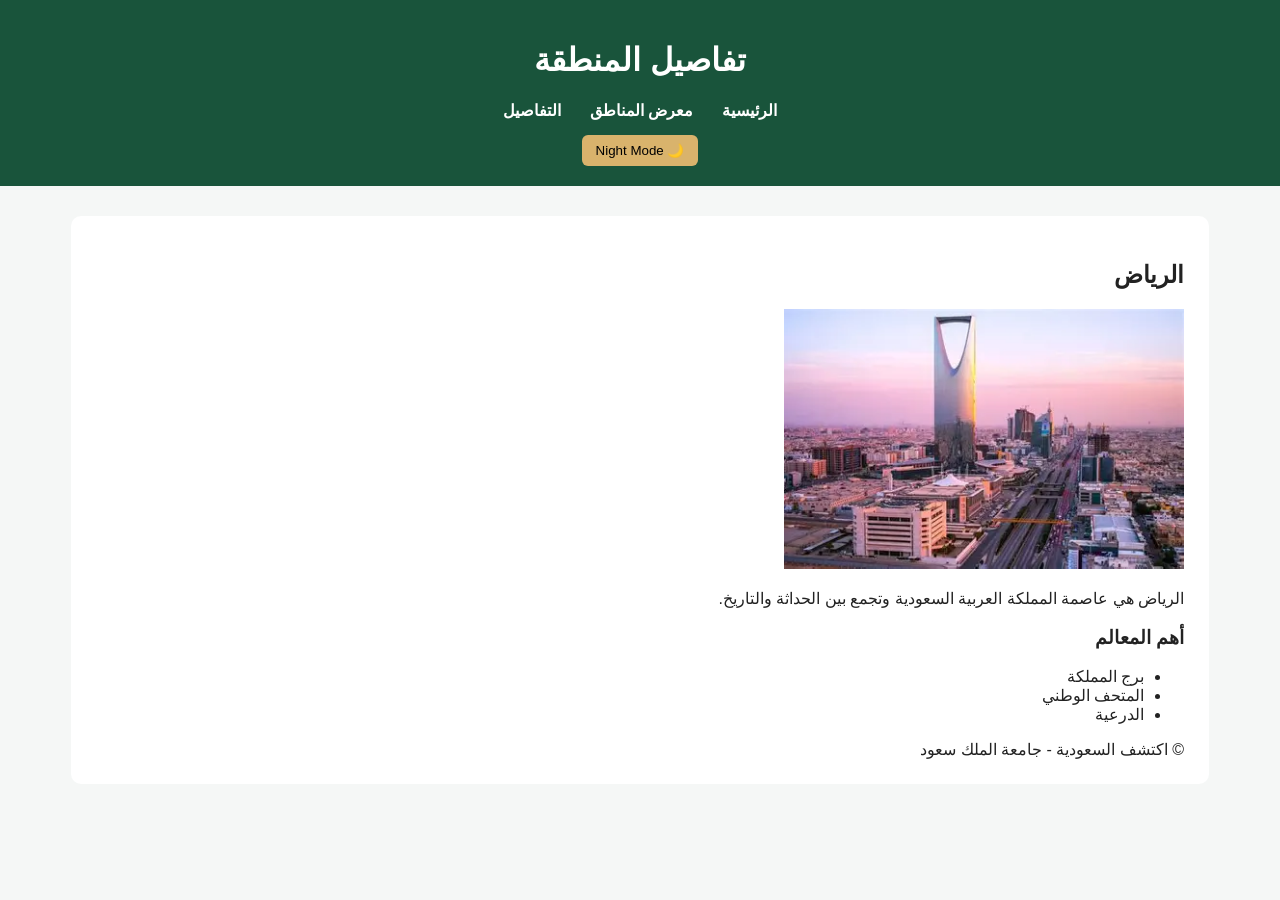
==== details.html @ 651c9210 "Add footer with copyright information" ====
<!DOCTYPE html>
<html lang="ar">
<head>
    <meta charset="UTF-8">
    <title>تفاصيل المنطقة</title>
    <link rel="stylesheet" href="css/style.css">
</head>

<body>

<header>
    <h1>تفاصيل المنطقة</h1>

    <nav>
        <a href="index.html">الرئيسية</a>
        <a href="regions.html">معرض المناطق</a>
        <a href="details.html">التفاصيل</a>
    </nav>

    <button onclick="toggleMode()">🌙 Night Mode</button>
</header>

<main>
    <section id="place-details">
        <h2 id="place-name">اسم المنطقة</h2>

        <img id="place-image" src="" alt="صورة المنطقة" width="400">

        <p id="place-description"></p>

        <h3>أهم المعالم</h3>
        <ul id="place-landmarks"></ul>
    </section>
    <footer>
    © اكتشف السعودية - جامعة الملك سعود
</footer>
</main>

<script src="js/script.js"></script>

</body>
</html>
---- css/style.css ----
body {
  margin: 0;
  font-family: Arial, sans-serif;
  direction: rtl;
  background-color: #f5f7f6;
  color: #222;
}

header {
  background-color: #19543b;
  color: white;
  padding: 20px;
  text-align: center;
}

nav {
  margin: 15px 0;
}

nav a {
  color: white;
  text-decoration: none;
  margin: 0 12px;
  font-weight: bold;
}

button {
  padding: 8px 14px;
  border: none;
  border-radius: 6px;
  background-color: #d9b36c;
  cursor: pointer;
}

main {
  width: 85%;
  margin: 30px auto;
  background-color: white;
  padding: 25px;
  border-radius: 10px;
}

.dark-mode {
  background-color: #121212;
  color: white;
}

.dark-mode main {
  background-color: #1f2937;
}

.dark-mode header {
  background-color: #0f3b2a;
}
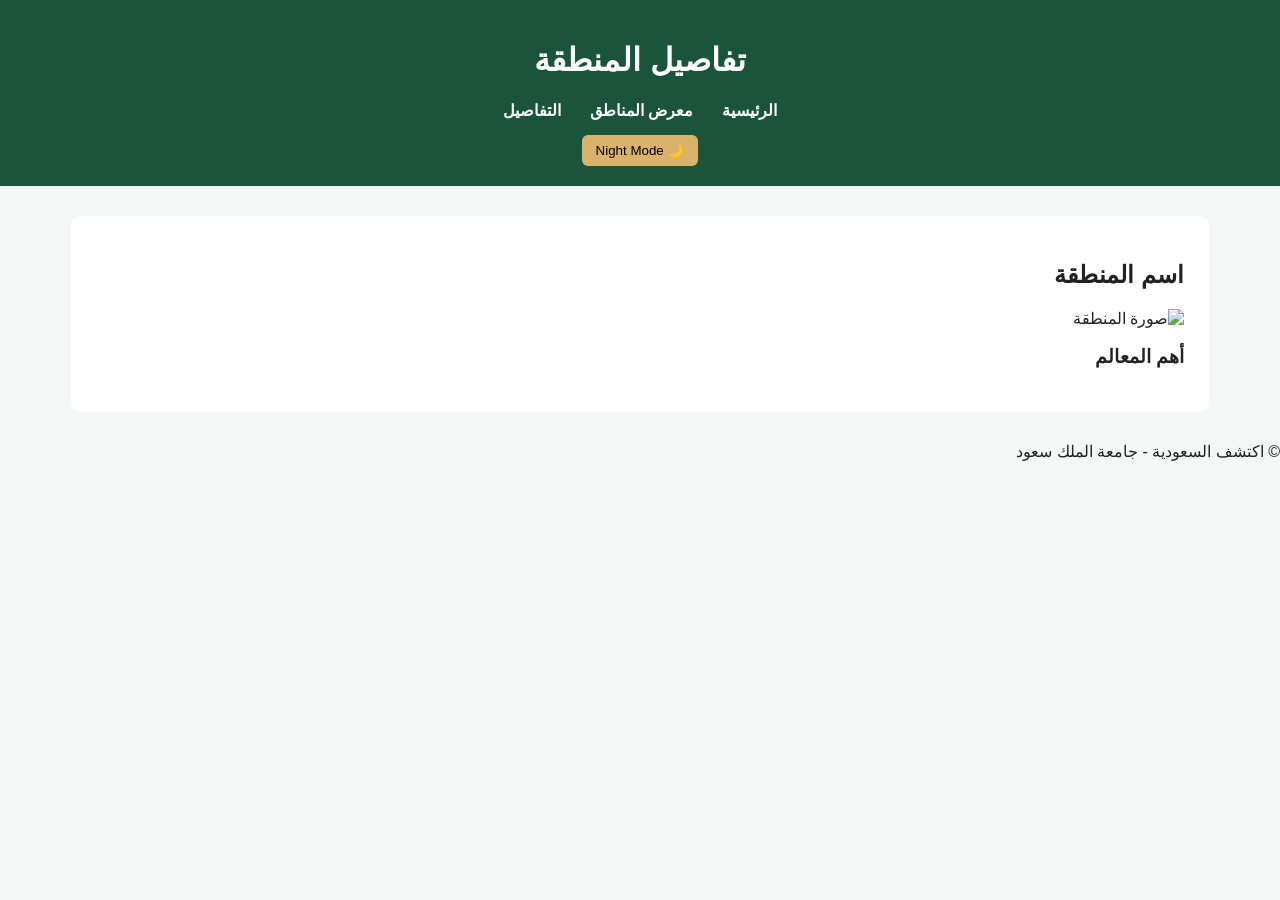
==== commit f5af1d77: "Update details.html navigation and footer structure" ====
--- a/details.html
+++ b/details.html
@@ -14,7 +14,7 @@
     <nav>
         <a href="index.html">الرئيسية</a>
         <a href="regions.html">معرض المناطق</a>
-        <a href="details.html">التفاصيل</a>
+        <a href="#">التفاصيل</a>
     </nav>
 
     <button onclick="toggleMode()">🌙 Night Mode</button>
@@ -31,10 +31,11 @@
         <h3>أهم المعالم</h3>
         <ul id="place-landmarks"></ul>
     </section>
-    <footer>
+</main>
+
+<footer>
     © اكتشف السعودية - جامعة الملك سعود
 </footer>
-</main>
 
 <script src="js/script.js"></script>
 
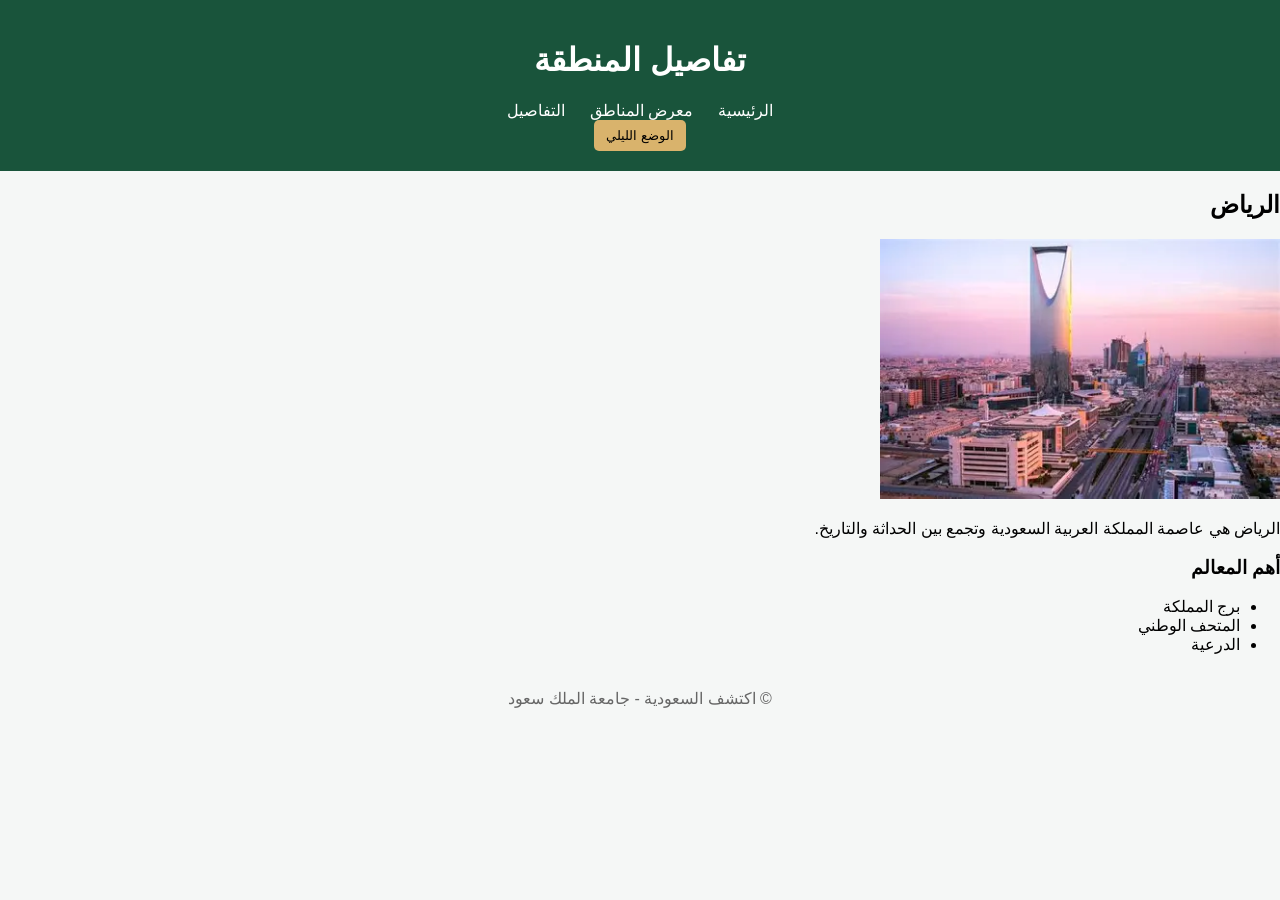
==== commit c59f4238: "Change button text to Arabic for night mode" ====
--- a/details.html
+++ b/details.html
@@ -17,7 +17,7 @@
         <a href="#">التفاصيل</a>
     </nav>
 
-    <button onclick="toggleMode()">🌙 Night Mode</button>
+<button class="mode-btn" onclick="toggleMode()">الوضع الليلي</button>
 </header>
 
 <main>
--- a/css/style.css
+++ b/css/style.css
@@ -1,54 +1,133 @@
 body {
-  margin: 0;
-  font-family: Arial, sans-serif;
-  direction: rtl;
-  background-color: #f5f7f6;
-  color: #222;
+    margin: 0;
+    font-family: Arial, sans-serif;
+    direction: rtl;
+    background-color: #f5f7f6;
 }
 
 header {
-  background-color: #19543b;
-  color: white;
-  padding: 20px;
-  text-align: center;
-}
-
-nav {
-  margin: 15px 0;
+    background-color: #19543b;
+    color: white;
+    padding: 20px;
+    text-align: center;
 }
 
 nav a {
-  color: white;
-  text-decoration: none;
-  margin: 0 12px;
-  font-weight: bold;
+    color: white;
+    margin: 10px;
+    text-decoration: none;
 }
 
 button {
-  padding: 8px 14px;
-  border: none;
-  border-radius: 6px;
-  background-color: #d9b36c;
-  cursor: pointer;
+    padding: 8px 12px;
+    background-color: #d9b36c;
+    border: none;
+    cursor: pointer;
+    border-radius: 5px;
 }
 
-main {
-  width: 85%;
-  margin: 30px auto;
-  background-color: white;
-  padding: 25px;
-  border-radius: 10px;
+/* DARK MODE */
+.dark-mode {
+    background-color: #0f172a;
+    color: #ffffff;
 }
 
-.dark-mode {
-  background-color: #121212;
-  color: white;
+.dark-mode header {
+    background-color: #14532d;
 }
 
 .dark-mode main {
-  background-color: #1f2937;
+    background-color: #0f172a;
 }
 
-.dark-mode header {
-  background-color: #0f3b2a;
+.dark-mode .hero-text,
+.dark-mode .hero-box,
+.dark-mode .info-card {
+    background: #1e293b;
+    color: #ffffff;
 }
+
+.dark-mode p {
+    color: #cbd5e1; 
+}
+
+.dark-mode .explore-btn {
+    background-color: #22c55e;
+    color: white;
+}
+
+/* HERO */
+.hero {
+    display: flex;
+    flex-direction: row-reverse;
+    gap: 20px;
+    padding: 20px;
+}
+.hero-text {
+    flex: 1;
+    background: #eee;
+    padding: 20px;
+    border-radius: 10px;
+}
+
+.hero-box {
+    flex: 1;
+    background: #1e5631;
+    color: white;
+    padding: 20px;
+    border-radius: 10px;
+    text-align: center;
+}
+
+.explore-btn {
+    display: inline-block;
+    padding: 10px;
+    background: #1e5631;
+    color: white;
+    border-radius: 8px;
+    text-decoration: none;
+}
+
+/* CARDS */
+.info-cards {
+    display: flex;
+    gap: 15px;
+    padding: 20px;
+}
+
+.info-card {
+    flex: 1;
+    background: #eee;
+    padding: 15px;
+    border-radius: 10px;
+    text-align: center;
+}
+
+/* GALLERY */
+.gallery {
+    display: flex;
+    flex-wrap: wrap;
+    gap: 15px;
+    padding: 20px;
+}
+
+.card {
+    width: 200px;
+    background: #eee;
+    padding: 10px;
+    border-radius: 10px;
+    text-align: center;
+}
+
+.card img {
+    width: 100%;
+    border-radius: 8px;
+}
+
+/* FOOTER */
+footer {
+    text-align: center;
+    padding: 15px;
+    margin-top: 20px;
+    color: #666;
+}
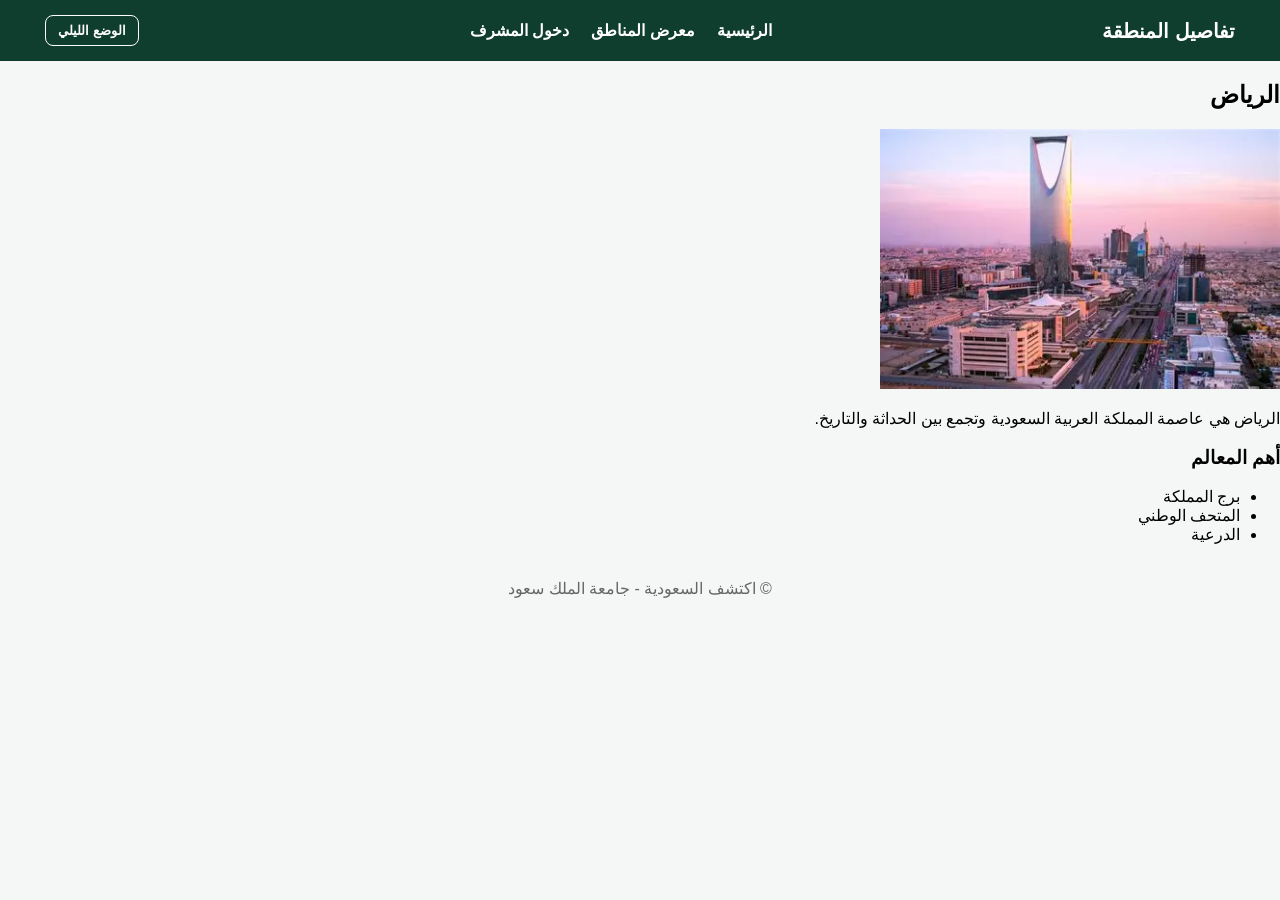
==== commit e2265dff: "Replace details link with admin login link" ====
--- a/details.html
+++ b/details.html
@@ -14,7 +14,7 @@
     <nav>
         <a href="index.html">الرئيسية</a>
         <a href="regions.html">معرض المناطق</a>
-        <a href="#">التفاصيل</a>
+        <a href="login.html">دخول المشرف</a>
     </nav>
 
 <button class="mode-btn" onclick="toggleMode()">الوضع الليلي</button>
--- a/css/style.css
+++ b/css/style.css
@@ -131,3 +131,144 @@
     margin-top: 20px;
     color: #666;
 }
+header {
+    position: relative;
+}
+
+.mode-btn {
+    position: absolute;
+    left: 25px;
+    top: 20px;
+    padding: 8px 14px;
+    background-color: #d9b36c;
+    color: #111;
+    border: none;
+    border-radius: 8px;
+    cursor: pointer;
+    font-weight: bold;
+}
+
+.regions-head {
+    display: flex;
+    justify-content: space-between;
+    align-items: flex-start;
+    gap: 20px;
+    margin-bottom: 10px;
+}
+
+.regions-head h2 {
+    margin: 0;
+    text-align: right;
+}
+
+.filters {
+    display: flex;
+    gap: 10px;
+}
+
+.filters input,
+.filters select {
+    padding: 8px;
+    border: 1px solid #ccc;
+    border-radius: 6px;
+}
+
+.result-count {
+    text-align: left;
+    font-weight: bold;
+    margin-left: 20px;
+}
+
+/* ===== Final fixes: header + regions layout ===== */
+header {
+    background-color: #0f3d2e;
+    color: white;
+    padding: 15px 45px;
+    text-align: initial;
+    display: flex;
+    flex-direction: row;
+    justify-content: space-between;
+    align-items: center;
+    position: relative;
+}
+
+header h1 {
+    margin: 0;
+    font-size: 20px;
+}
+
+/* links on the left side */
+nav {
+    display: flex;
+    align-items: center;
+    gap: 22px;
+}
+
+nav a {
+    color: white;
+    margin: 0;
+    text-decoration: none;
+    font-weight: bold;
+}
+
+/* night mode button beside links, not yellow */
+.mode-btn {
+    position: static;
+    background-color: transparent;
+    color: white;
+    border: 1px solid white;
+    padding: 7px 12px;
+    border-radius: 8px;
+    cursor: pointer;
+    font-weight: bold;
+}
+
+/* search and dropdown under title, aligned right */
+.regions-head {
+    display: block;
+    text-align: right;
+    margin-bottom: 10px;
+}
+
+.regions-head h2 {
+    margin: 0 0 8px 0;
+    text-align: right;
+    font-size: 32px;
+}
+
+.filters {
+    display: flex;
+    justify-content: flex-end;
+    gap: 10px;
+    margin-top: 12px;
+}
+
+.filters input,
+.filters select {
+    padding: 8px 12px;
+    border: 1px solid #ccc;
+    border-radius: 8px;
+}
+
+/* result count on left */
+.result-count {
+    text-align: left;
+    font-weight: bold;
+    margin: 10px 20px 20px 0;
+}
+
+/* cards: 3 above, 3 below */
+.gallery {
+    display: grid;
+    grid-template-columns: repeat(3, 1fr);
+    gap: 22px;
+    padding: 20px;
+}
+
+.card {
+    width: auto;
+    background: #eee;
+    padding: 10px;
+    border-radius: 10px;
+    text-align: center;
+}
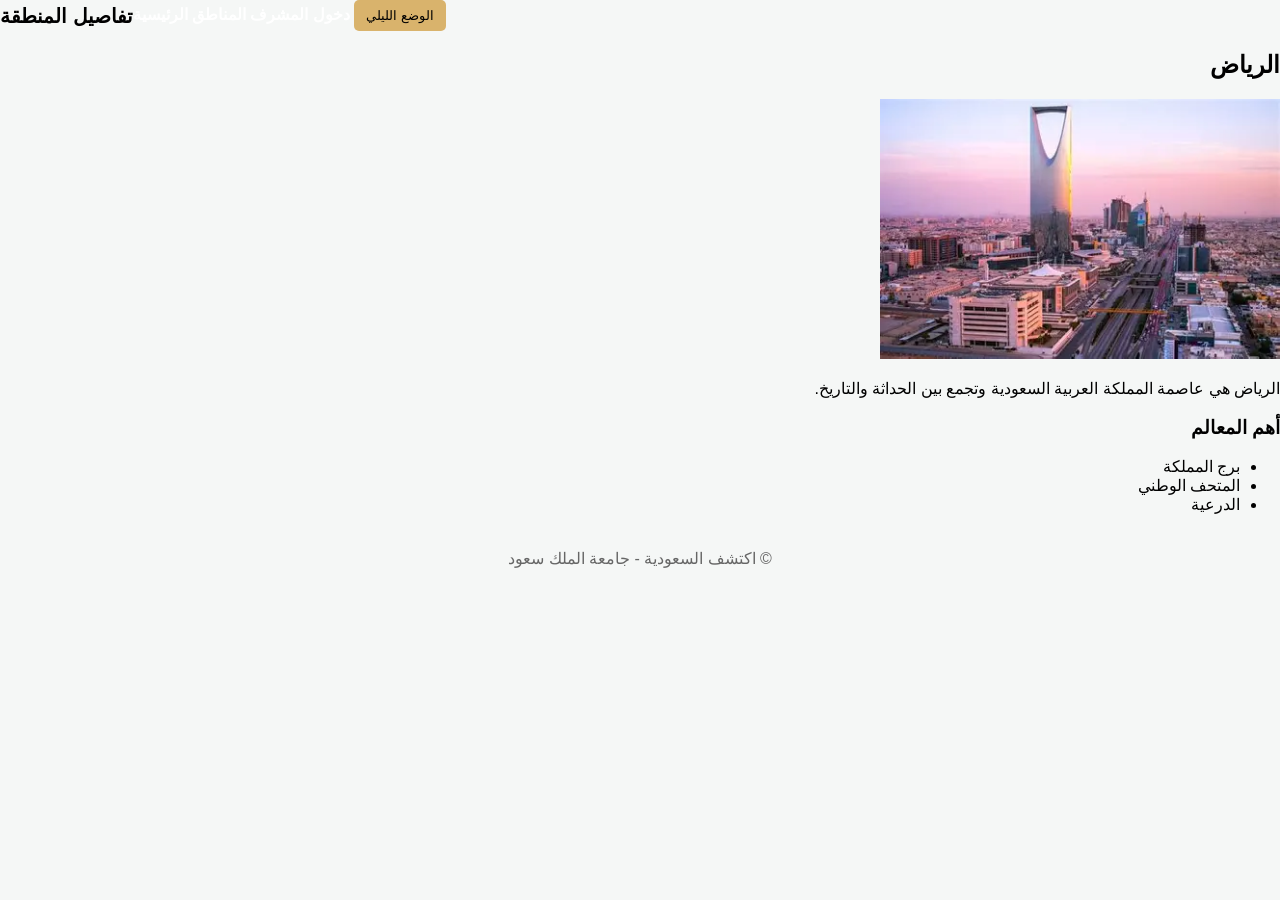
==== commit f36b090b: "Rearrange navigation links and button in details.html" ====
--- a/details.html
+++ b/details.html
@@ -12,12 +12,12 @@
     <h1>تفاصيل المنطقة</h1>
 
     <nav>
+      <button class="mode-btn" onclick="toggleMode()">الوضع الليلي</button>
+        <a href="login.html">دخول المشرف</a>
+        <a href="regions.html">المناطق</a>
         <a href="index.html">الرئيسية</a>
-        <a href="regions.html">معرض المناطق</a>
-        <a href="login.html">دخول المشرف</a>
     </nav>
-
-<button class="mode-btn" onclick="toggleMode()">الوضع الليلي</button>
+    
 </header>
 
 <main>
--- a/css/style.css
+++ b/css/style.css
@@ -5,19 +5,41 @@
     background-color: #f5f7f6;
 }
 
+/* ===== HEADER ===== */
 header {
-    background-color: #19543b;
-    color: white;
-    padding: 20px;
-    text-align: center;
-}
+    display: flex !important;
+    justify-content: space-between !important;
+    align-items: center !important;
+    direction: ltr !important;
+}
+
+/* اسم الموقع يمين */
+header h1 {
+    margin: 0;
+    font-size: 20px;
+}
+
+/* الروابط يسار */
+nav {
+    order: 1 !important;
+    margin-right: auto !important;
+    margin-left: 0 !important;
+    direction: rtl !important;
+}
+
 
 nav a {
     color: white;
-    margin: 10px;
     text-decoration: none;
-}
-
+    font-weight: bold;
+}
+/* زر الوضع الليلي */
+.mode-btn {
+    order: -1 !important;
+    margin-left: 0 !important;
+    margin-right: 0 !important;
+}
+/* ===== BUTTON DEFAULT (خليه عشان باقي المشروع) ===== */
 button {
     padding: 8px 12px;
     background-color: #d9b36c;
@@ -26,43 +48,55 @@
     border-radius: 5px;
 }
 
-/* DARK MODE */
+/* ===== BETTER NIGHT MODE COLORS ===== */
 .dark-mode {
     background-color: #0f172a;
-    color: #ffffff;
-}
-
-.dark-mode header {
-    background-color: #14532d;
+    color: white;
 }
 
 .dark-mode main {
     background-color: #0f172a;
 }
 
+.dark-mode header {
+    background-color: #0f3d2e;
+}
+
 .dark-mode .hero-text,
 .dark-mode .hero-box,
-.dark-mode .info-card {
-    background: #1e293b;
-    color: #ffffff;
-}
-
-.dark-mode p {
-    color: #cbd5e1; 
-}
-
-.dark-mode .explore-btn {
-    background-color: #22c55e;
-    color: white;
-}
-
-/* HERO */
+.dark-mode .info-card,
+.dark-mode .card,
+.dark-mode #place-details {
+    background-color: #1e293b !important;
+    color: white !important;
+}
+
+.dark-mode .hero-text p,
+.dark-mode .info-card p,
+.dark-mode .card p,
+.dark-mode .regions-head p,
+.dark-mode small {
+    color: #dbeafe !important;
+}
+
+.dark-mode .card a {
+    color: #93c5fd !important;
+}
+
+.dark-mode .filters input,
+.dark-mode .filters select {
+    background-color: white;
+    color: #111;
+}
+
+/* ===== HERO ===== */
 .hero {
     display: flex;
     flex-direction: row-reverse;
     gap: 20px;
     padding: 20px;
 }
+
 .hero-text {
     flex: 1;
     background: #eee;
@@ -88,7 +122,7 @@
     text-decoration: none;
 }
 
-/* CARDS */
+/* ===== CARDS HOME ===== */
 .info-cards {
     display: flex;
     gap: 15px;
@@ -103,66 +137,20 @@
     text-align: center;
 }
 
-/* GALLERY */
-.gallery {
-    display: flex;
-    flex-wrap: wrap;
-    gap: 15px;
-    padding: 20px;
-}
-
-.card {
-    width: 200px;
-    background: #eee;
-    padding: 10px;
-    border-radius: 10px;
-    text-align: center;
-}
-
-.card img {
-    width: 100%;
-    border-radius: 8px;
-}
-
-/* FOOTER */
-footer {
-    text-align: center;
-    padding: 15px;
-    margin-top: 20px;
-    color: #666;
-}
-header {
-    position: relative;
-}
-
-.mode-btn {
-    position: absolute;
-    left: 25px;
-    top: 20px;
-    padding: 8px 14px;
-    background-color: #d9b36c;
-    color: #111;
-    border: none;
-    border-radius: 8px;
-    cursor: pointer;
-    font-weight: bold;
-}
-
+/* ===== REGIONS HEADER (العنوان + البحث) ===== */
 .regions-head {
-    display: flex;
-    justify-content: space-between;
-    align-items: flex-start;
-    gap: 20px;
+    text-align: right;
+    margin: 20px;
+}
+
+.regions-head h2 {
     margin-bottom: 10px;
 }
 
-.regions-head h2 {
-    margin: 0;
-    text-align: right;
-}
-
+/* البحث والمينيو تحت العنوان يمين */
 .filters {
     display: flex;
+    justify-content: flex-end;
     gap: 10px;
 }
 
@@ -173,102 +161,43 @@
     border-radius: 6px;
 }
 
+/* عدد النتائج يسار */
 .result-count {
     text-align: left;
+    margin: 10px 20px;
     font-weight: bold;
-    margin-left: 20px;
-}
-
-/* ===== Final fixes: header + regions layout ===== */
-header {
-    background-color: #0f3d2e;
-    color: white;
-    padding: 15px 45px;
-    text-align: initial;
-    display: flex;
-    flex-direction: row;
-    justify-content: space-between;
-    align-items: center;
-    position: relative;
-}
-
-header h1 {
-    margin: 0;
-    font-size: 20px;
-}
-
-/* links on the left side */
-nav {
-    display: flex;
-    align-items: center;
-    gap: 22px;
-}
-
-nav a {
-    color: white;
-    margin: 0;
-    text-decoration: none;
-    font-weight: bold;
-}
-
-/* night mode button beside links, not yellow */
-.mode-btn {
-    position: static;
-    background-color: transparent;
-    color: white;
-    border: 1px solid white;
-    padding: 7px 12px;
-    border-radius: 8px;
-    cursor: pointer;
-    font-weight: bold;
-}
-
-/* search and dropdown under title, aligned right */
-.regions-head {
-    display: block;
-    text-align: right;
-    margin-bottom: 10px;
-}
-
-.regions-head h2 {
-    margin: 0 0 8px 0;
-    text-align: right;
-    font-size: 32px;
-}
-
-.filters {
-    display: flex;
-    justify-content: flex-end;
-    gap: 10px;
-    margin-top: 12px;
-}
-
-.filters input,
-.filters select {
-    padding: 8px 12px;
-    border: 1px solid #ccc;
-    border-radius: 8px;
-}
-
-/* result count on left */
-.result-count {
-    text-align: left;
-    font-weight: bold;
-    margin: 10px 20px 20px 0;
-}
-
-/* cards: 3 above, 3 below */
+}
+
+/* ===== GALLERY ===== */
 .gallery {
     display: grid;
-    grid-template-columns: repeat(3, 1fr);
-    gap: 22px;
+    grid-template-columns: repeat(3, 1fr); /* 3 فوق 3 تحت */
+    gap: 20px;
     padding: 20px;
 }
 
 .card {
-    width: auto;
     background: #eee;
     padding: 10px;
     border-radius: 10px;
     text-align: center;
 }
+
+.card img {
+    width: 100%;
+    border-radius: 8px;
+}
+
+/* ===== FOOTER ===== */
+footer {
+    text-align: center;
+    padding: 15px;
+    margin-top: 20px;
+    color: #666;
+}
+
+.logo {
+    order: 2 !important;
+    margin-left: auto !important;
+    margin-right: 0 !important;
+}
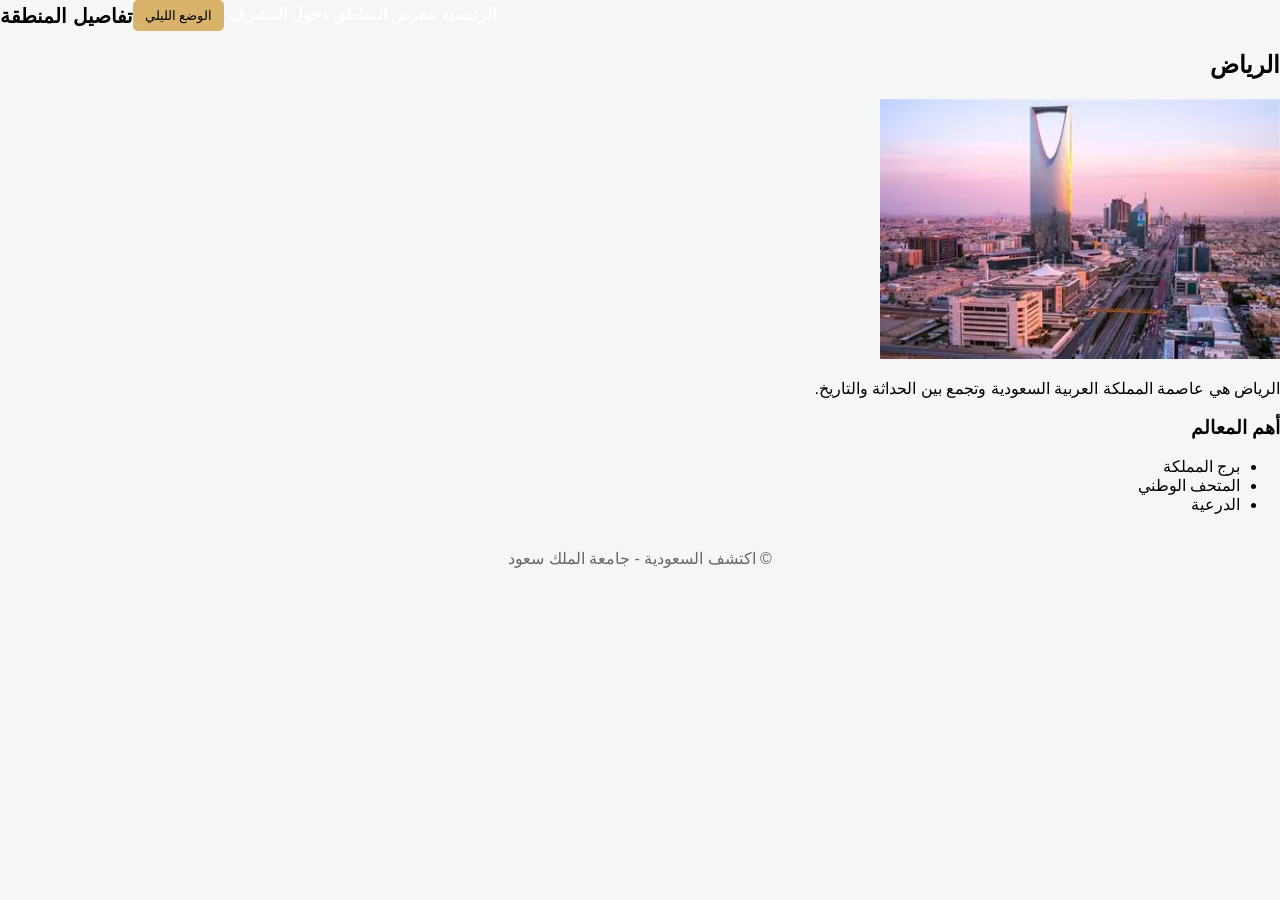
==== commit 7e453c1f: "Rearrange navigation links in details.html" ====
--- a/details.html
+++ b/details.html
@@ -12,10 +12,10 @@
     <h1>تفاصيل المنطقة</h1>
 
     <nav>
-      <button class="mode-btn" onclick="toggleMode()">الوضع الليلي</button>
+       <a href="index.html">الرئيسية</a>
+        <a href="regions.html">معرض المناطق</a>
         <a href="login.html">دخول المشرف</a>
-        <a href="regions.html">المناطق</a>
-        <a href="index.html">الرئيسية</a>
+        <button class="mode-btn" onclick="toggleMode()">الوضع الليلي</button>
     </nav>
     
 </header>
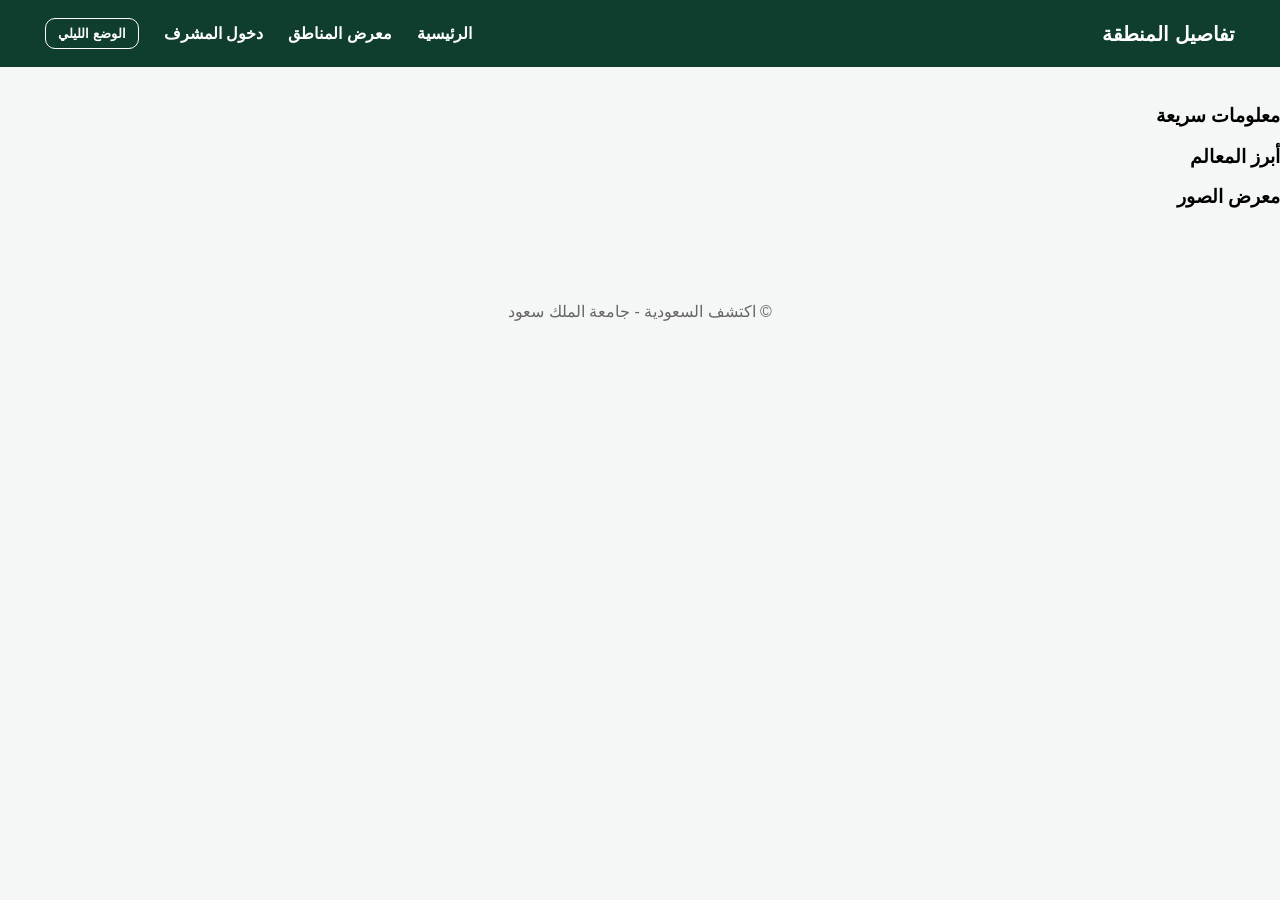
==== commit 5391f3d7: "Refactor details section and add new elements" ====
--- a/details.html
+++ b/details.html
@@ -21,16 +21,32 @@
 </header>
 
 <main>
-    <section id="place-details">
-        <h2 id="place-name">اسم المنطقة</h2>
+  <section class="details-page">
 
-        <img id="place-image" src="" alt="صورة المنطقة" width="400">
+    <!-- صورة كبيرة -->
+    <img id="place-image" class="cover-img">
 
+    <!-- النص -->
+    <div class="details-content">
+        <h2 id="place-name"></h2>
         <p id="place-description"></p>
 
-        <h3>أهم المعالم</h3>
+        <!-- معلومات سريعة -->
+        <div class="quick-box">
+            <h3>معلومات سريعة</h3>
+            <ul id="place-info"></ul>
+        </div>
+
+        <!-- المعالم -->
+        <h3>أبرز المعالم</h3>
         <ul id="place-landmarks"></ul>
-    </section>
+
+        <!-- معرض الصور -->
+        <h3>معرض الصور</h3>
+        <div id="place-gallery" class="gallery"></div>
+    </div>
+
+</section>
 </main>
 
 <footer>
--- a/css/style.css
+++ b/css/style.css
@@ -7,12 +7,18 @@
 
 /* ===== HEADER ===== */
 header {
+    width: 100% !important;
+    margin: 0 !important;
+    background-color: #0f3d2e !important;
+    color: white !important;
+    padding: 18px 45px !important;
+    box-sizing: border-box !important;
+
     display: flex !important;
+    flex-direction: row !important;
+    align-items: center !important;
     justify-content: space-between !important;
-    align-items: center !important;
-    direction: ltr !important;
-}
-
+}
 /* اسم الموقع يمين */
 header h1 {
     margin: 0;
@@ -21,23 +27,26 @@
 
 /* الروابط يسار */
 nav {
-    order: 1 !important;
-    margin-right: auto !important;
-    margin-left: 0 !important;
-    direction: rtl !important;
-}
-
+    display: flex !important;
+    align-items: center !important;
+    gap: 25px !important;
+}
 
 nav a {
-    color: white;
-    text-decoration: none;
-    font-weight: bold;
-}
+    color: white !important;
+    text-decoration: none !important;
+    font-weight: bold !important;
+}
+
 /* زر الوضع الليلي */
 .mode-btn {
-    order: -1 !important;
-    margin-left: 0 !important;
-    margin-right: 0 !important;
+    position: static !important;
+    background: transparent !important;
+    color: white !important;
+    border: 1px solid white !important;
+    padding: 7px 12px !important;
+    border-radius: 10px !important;
+    font-weight: bold !important;
 }
 /* ===== BUTTON DEFAULT (خليه عشان باقي المشروع) ===== */
 button {
@@ -197,7 +206,7 @@
 }
 
 .logo {
-    order: 2 !important;
-    margin-left: auto !important;
-    margin-right: 0 !important;
-}
+    color: white !important;
+    font-size: 20px !important;
+    font-weight: bold !important;
+}
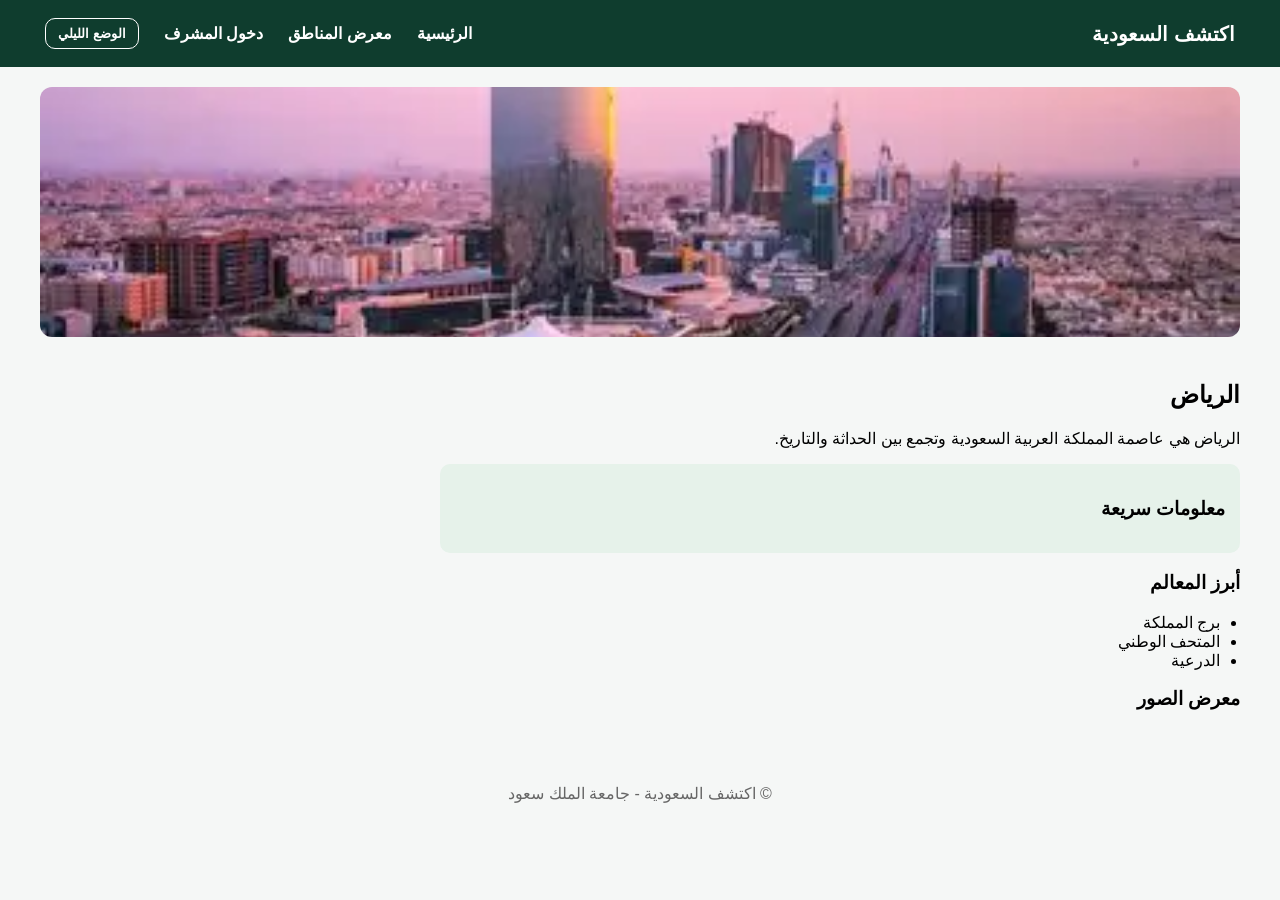
==== commit 85ac940e: "Refactor details.html structure and content" ====
--- a/details.html
+++ b/details.html
@@ -9,44 +9,38 @@
 <body>
 
 <header>
-    <h1>تفاصيل المنطقة</h1>
+    <div class="logo">اكتشف السعودية</div>
 
     <nav>
-       <a href="index.html">الرئيسية</a>
+        <a href="index.html">الرئيسية</a>
         <a href="regions.html">معرض المناطق</a>
         <a href="login.html">دخول المشرف</a>
         <button class="mode-btn" onclick="toggleMode()">الوضع الليلي</button>
     </nav>
-    
 </header>
 
 <main>
-  <section class="details-page">
+    <section class="details-page" id="place-details">
 
-    <!-- صورة كبيرة -->
-    <img id="place-image" class="cover-img">
+        <img id="place-image" class="cover-img" src="" alt="صورة المنطقة">
 
-    <!-- النص -->
-    <div class="details-content">
-        <h2 id="place-name"></h2>
-        <p id="place-description"></p>
+        <div class="details-content">
+            <h2 id="place-name"></h2>
+            <p id="place-description"></p>
 
-        <!-- معلومات سريعة -->
-        <div class="quick-box">
-            <h3>معلومات سريعة</h3>
-            <ul id="place-info"></ul>
+            <div class="quick-box">
+                <h3>معلومات سريعة</h3>
+                <ul id="place-info"></ul>
+            </div>
+
+            <h3>أبرز المعالم</h3>
+            <ul id="place-landmarks"></ul>
+
+            <h3>معرض الصور</h3>
+            <div id="place-gallery" class="details-gallery"></div>
         </div>
 
-        <!-- المعالم -->
-        <h3>أبرز المعالم</h3>
-        <ul id="place-landmarks"></ul>
-
-        <!-- معرض الصور -->
-        <h3>معرض الصور</h3>
-        <div id="place-gallery" class="gallery"></div>
-    </div>
-
-</section>
+    </section>
 </main>
 
 <footer>
@@ -54,6 +48,5 @@
 </footer>
 
 <script src="js/script.js"></script>
-
 </body>
 </html>
--- a/css/style.css
+++ b/css/style.css
@@ -210,3 +210,50 @@
     font-size: 20px !important;
     font-weight: bold !important;
 }
+
+/* ===== DETAILS PAGE ===== */
+
+.details-page {
+    padding: 20px 40px;
+}
+
+/* الصورة الكبيرة */
+.cover-img {
+    width: 100%;
+    height: 250px;
+    object-fit: cover;
+    border-radius: 12px;
+    margin-bottom: 20px;
+}
+
+/* النص */
+.details-content {
+    max-width: 800px;
+}
+
+/* مربع أخضر */
+.quick-box {
+    background: #e6f2ea;
+    padding: 15px;
+    border-radius: 10px;
+    margin: 15px 0;
+}
+
+/* المعالم */
+.details-content ul {
+    padding-right: 20px;
+}
+
+/* معرض الصور */
+.gallery {
+    display: flex;
+    gap: 10px;
+    margin-top: 10px;
+}
+
+.gallery img {
+    width: 150px;
+    height: 100px;
+    object-fit: cover;
+    border-radius: 8px;
+}
